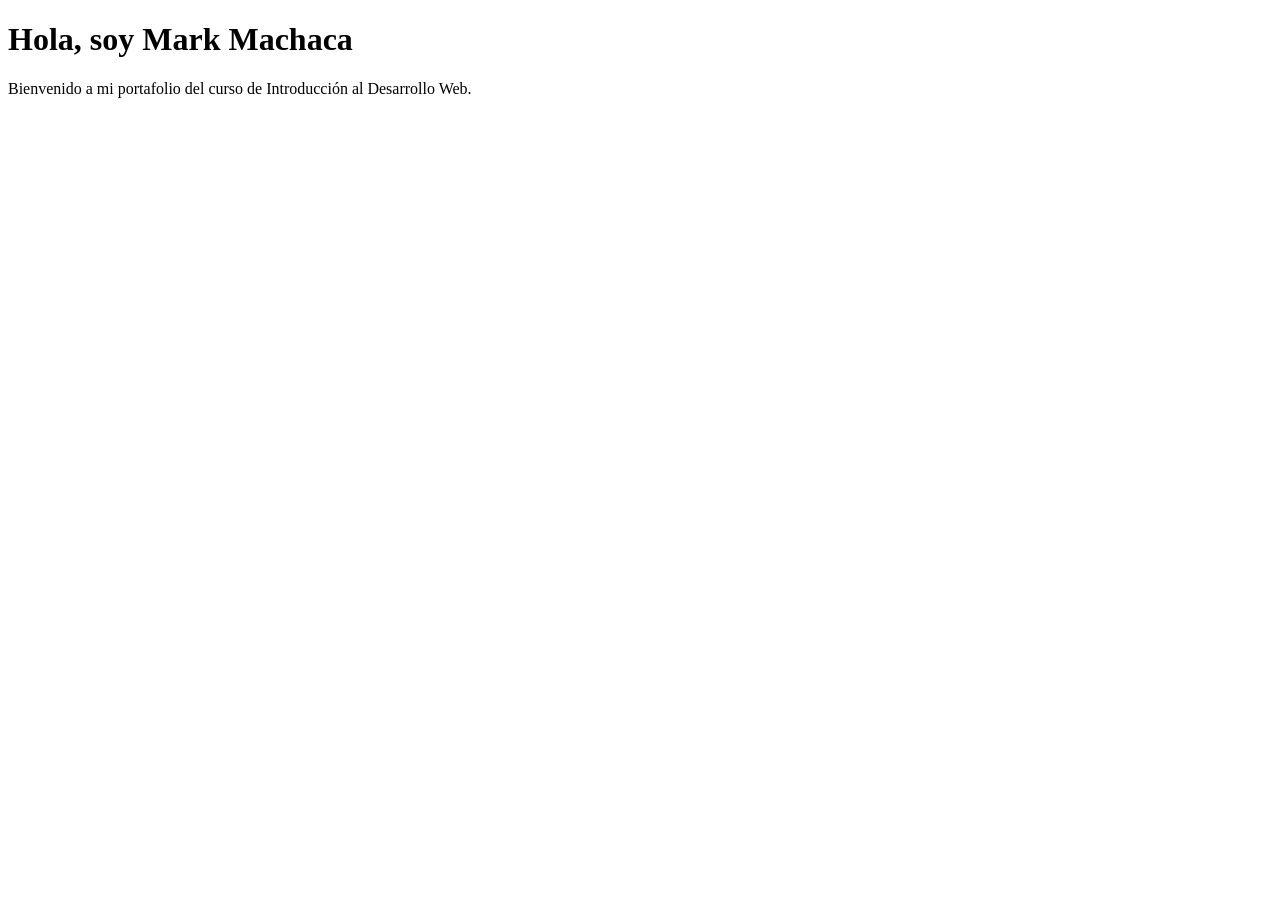
==== Lab01/index.html @ bd05c6cc "Create initial HTML structure for portfolio Lab 10 crear el archivo index.html" ====
<!DOCTYPE html>
<html lang="es">
<head>
    <meta charset="UTF-8">
    <meta name="viewport" content="width=device-width, initial-scale=1.0">
    <title>Mi Portafolio - Mark Machaca</title>
</head>
<body>
    <h1>Hola, soy Mark Machaca</h1>
    <p>Bienvenido a mi portafolio del curso de Introducción al Desarrollo Web.</p>
</body>
</html>
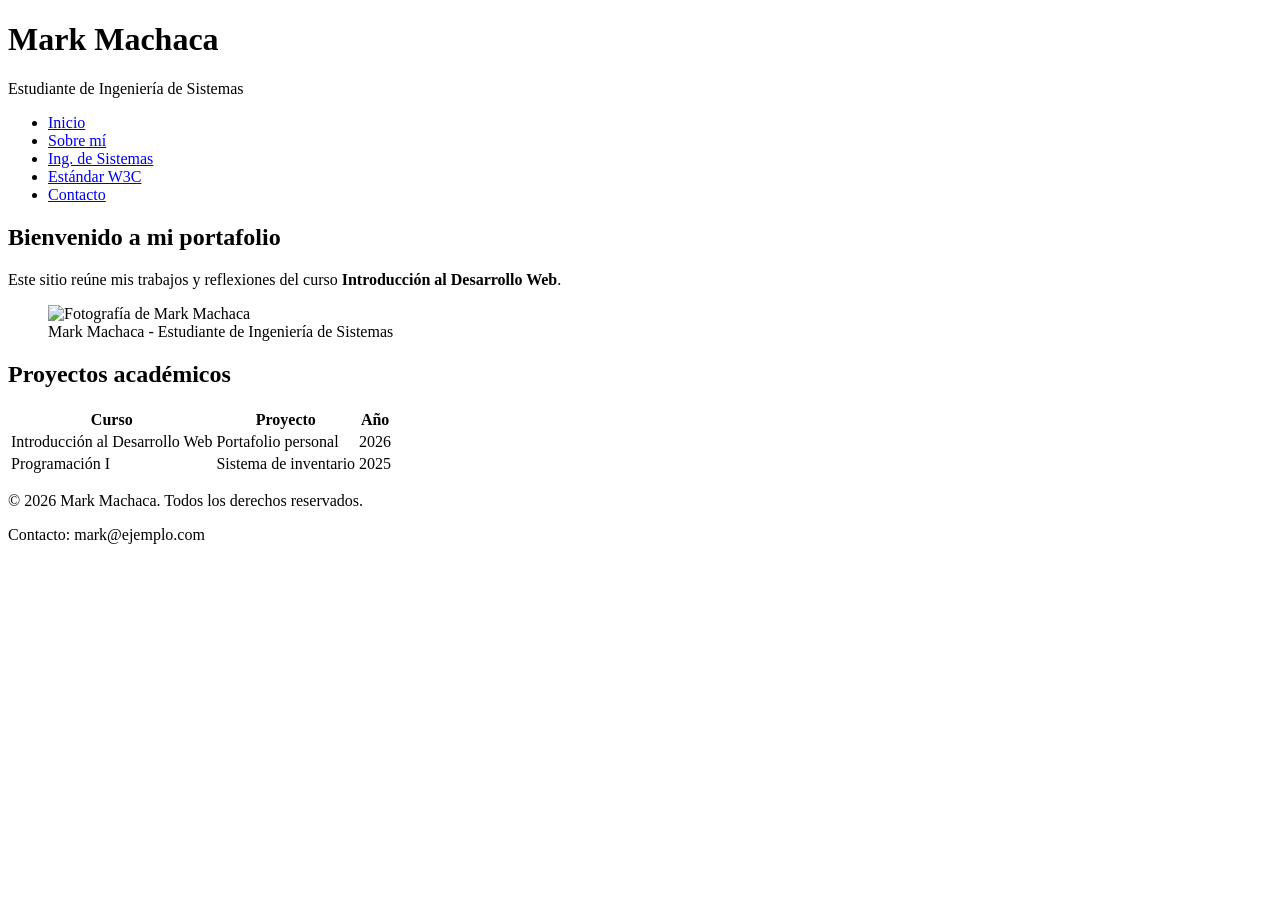
==== commit 8787f29c: "Revise index.html structure and content Updated the title and added header, main content, and footer" ====
--- a/Lab01/index.html
+++ b/Lab01/index.html
@@ -3,10 +3,63 @@
 <head>
     <meta charset="UTF-8">
     <meta name="viewport" content="width=device-width, initial-scale=1.0">
-    <title>Mi Portafolio - Mark Machaca</title>
+    <title>Portafolio Académico - Mark Machaca</title>
+    <link rel="stylesheet" href="css/style.css">
 </head>
 <body>
-    <h1>Hola, soy Mark Machaca</h1>
-    <p>Bienvenido a mi portafolio del curso de Introducción al Desarrollo Web.</p>
+    <header>
+        <h1>Mark Machaca</h1>
+        <p>Estudiante de Ingeniería de Sistemas</p>
+        <nav>
+            <ul>
+                <li><a href="index.html">Inicio</a></li>
+                <li><a href="author.html">Sobre mí</a></li>
+                <li><a href="system.html">Ing. de Sistemas</a></li>
+                <li><a href="w3c.html">Estándar W3C</a></li>
+                <li><a href="contact.html">Contacto</a></li>
+            </ul>
+        </nav>
+    </header>
+
+    <main>
+        <section>
+            <h2>Bienvenido a mi portafolio</h2>
+            <p>Este sitio reúne mis trabajos y reflexiones del curso <strong>Introducción al Desarrollo Web</strong>.</p>
+            <figure>
+                <img src="img/photo.png" alt="Fotografía de Mark Machaca" width="200">
+                <figcaption>Mark Machaca - Estudiante de Ingeniería de Sistemas</figcaption>
+            </figure>
+        </section>
+
+        <section>
+            <h2>Proyectos académicos</h2>
+            <table>
+                <thead>
+                    <tr>
+                        <th>Curso</th>
+                        <th>Proyecto</th>
+                        <th>Año</th>
+                    </tr>
+                </thead>
+                <tbody>
+                    <tr>
+                        <td>Introducción al Desarrollo Web</td>
+                        <td>Portafolio personal</td>
+                        <td>2026</td>
+                    </tr>
+                    <tr>
+                        <td>Programación I</td>
+                        <td>Sistema de inventario</td>
+                        <td>2025</td>
+                    </tr>
+                </tbody>
+            </table>
+        </section>
+    </main>
+
+    <footer>
+        <p>&copy; 2026 Mark Machaca. Todos los derechos reservados.</p>
+        <p>Contacto: mark@ejemplo.com</p>
+    </footer>
 </body>
 </html>
